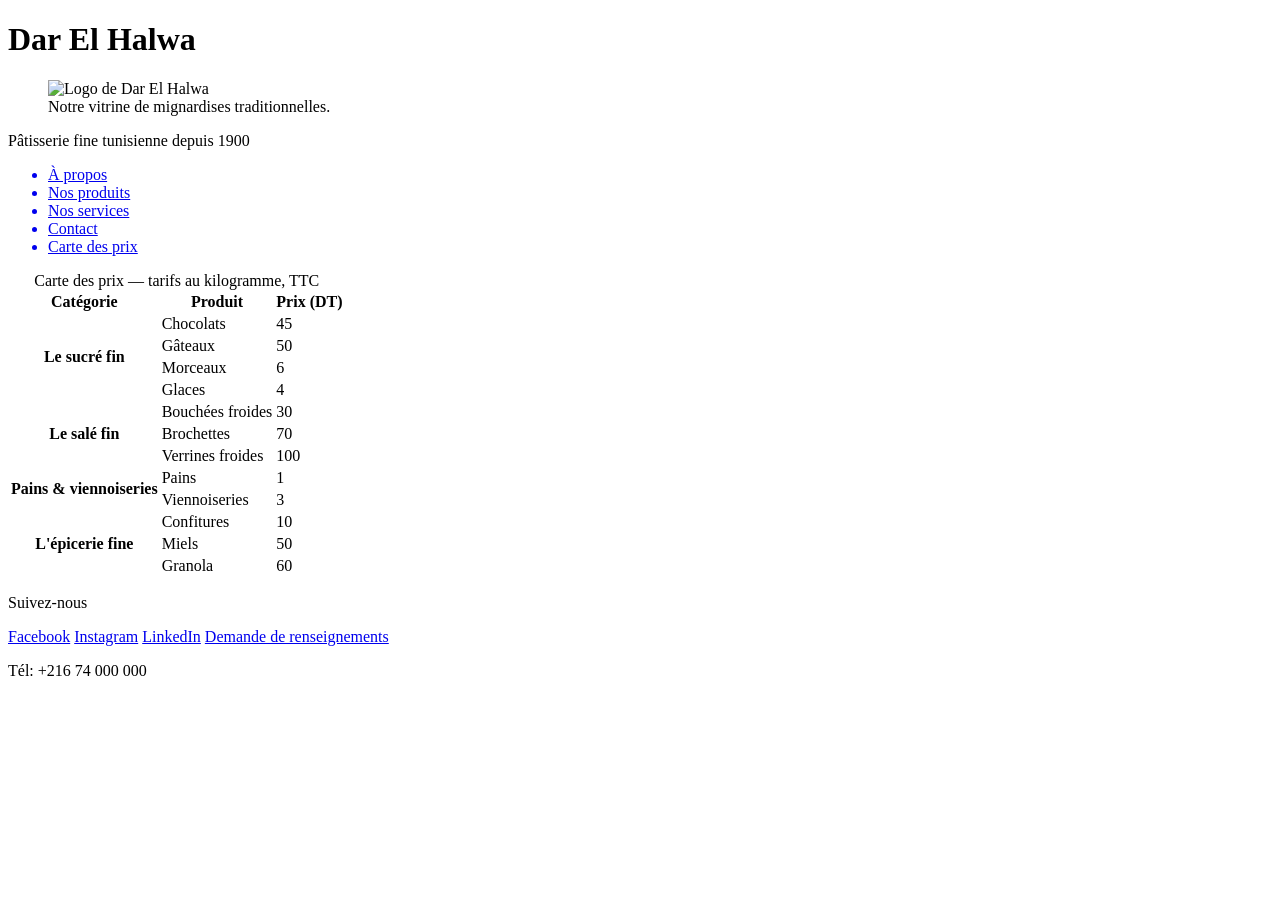
==== carte.html @ 7e04cf57 "Créer la page carte avec le tableau des prix" ====
<!doctype html>
<html lang="en">
  <head>
    <meta charset="UTF-8" />
    <meta name="viewport" content="width=device-width, initial-scale=1.0" />
    <title>Dar El Halwa - Carte des prix</title>
  </head>
  <body>
    <header>
      <h1>Dar El Halwa</h1>
      <figure>
        <img src="logo.jpg" alt="Logo de Dar El Halwa" />
        <figcaption>Notre vitrine de mignardises traditionnelles.</figcaption>
      </figure>
      <p>Pâtisserie fine tunisienne depuis 1900</p>
    </header>
    <nav>
      <ul>
        <a href="#apropos"><li>À propos</li></a>
        <a href="#produits"><li>Nos produits</li></a>
        <a href="#services"><li>Nos services</li></a>
        <a href="#contact"><li>Contact</li></a>
        <a href="carte.html"><li>Carte des prix</li></a>
      </ul>
    </nav>
    <main>
      <table>
        <caption>
          Carte des prix — tarifs au kilogramme, TTC
        </caption>

        <thead>
          <tr>
            <th scope="col">Catégorie</th>
            <th scope="col">Produit</th>
            <th scope="col">Prix (DT)</th>
          </tr>
        </thead>

        <tbody>
          <tr>
            <th scope="rowgroup" rowspan="4">Le sucré fin</th>
            <td>Chocolats</td>
            <td>45</td>
          </tr>
          <tr>
            <td>Gâteaux</td>
            <td>50</td>
          </tr>
          <tr>
            <td>Morceaux</td>
            <td>6</td>
          </tr>
          <tr>
            <td>Glaces</td>
            <td>4</td>
          </tr>

          <tr>
            <th scope="rowgroup" rowspan="3">Le salé fin</th>
            <td>Bouchées froides</td>
            <td>30</td>
          </tr>
          <tr>
            <td>Brochettes</td>
            <td>70</td>
          </tr>
          <tr>
            <td>Verrines froides</td>
            <td>100</td>
          </tr>

          <tr>
            <th scope="rowgroup" rowspan="2">Pains &amp; viennoiseries</th>
            <td>Pains</td>
            <td>1</td>
          </tr>
          <tr>
            <td>Viennoiseries</td>
            <td>3</td>
          </tr>

          <tr>
            <th scope="rowgroup" rowspan="3">L'épicerie fine</th>
            <td>Confitures</td>
            <td>10</td>
          </tr>
          <tr>
            <td>Miels</td>
            <td>50</td>
          </tr>
          <tr>
            <td>Granola</td>
            <td>60</td>
          </tr>
        </tbody>
      </table>
    </main>
    <footer>
      <p>Suivez-nous</p>
      <a href="https://www.facebook.com/darelhalwa">Facebook</a>
      <a href="https://www.instagram.com/darelhalwa">Instagram</a>
      <a href="https://www.linkedin.com/company/darelhalwa">LinkedIn</a>
      <a href="mailto:contact@darelhalwa.tn">Demande de renseignements</a>
      <p>Tél: +216 74 000 000</p>
    </footer>
  </body>
</html>
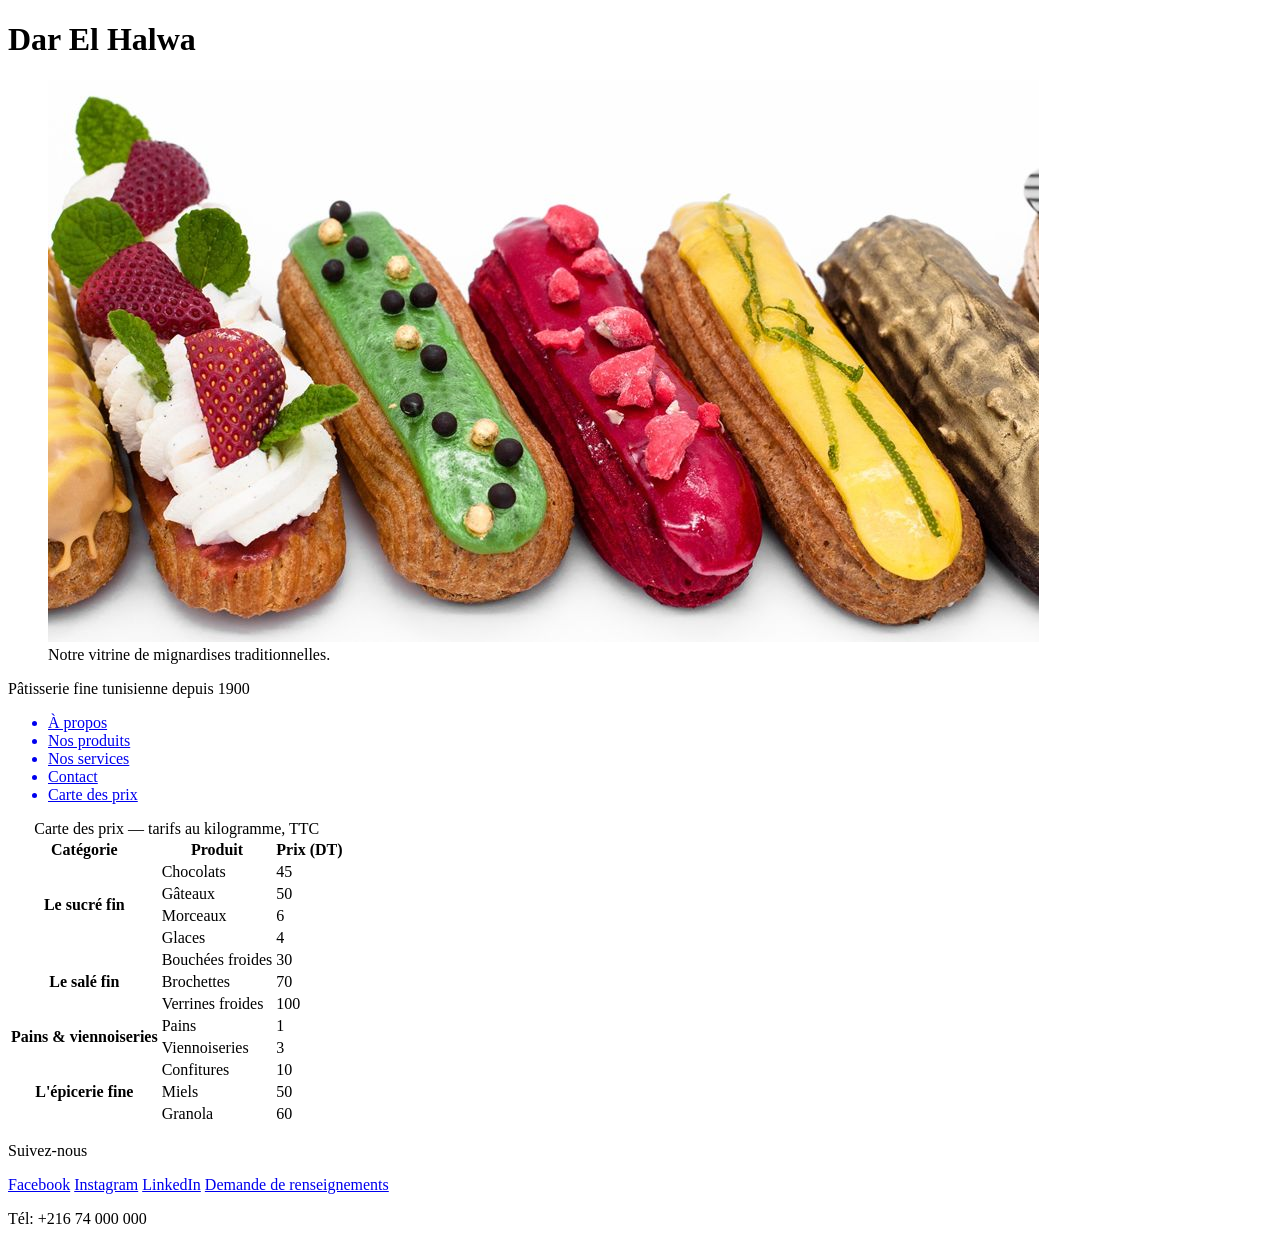
==== commit da1fce21: "Ajouter les nouvelles pages HTML" ====
--- a/carte.html
+++ b/carte.html
@@ -9,17 +9,17 @@
     <header>
       <h1>Dar El Halwa</h1>
       <figure>
-        <img src="logo.jpg" alt="Logo de Dar El Halwa" />
+        <img src="images/cake.jpg" alt="Logo de Dar El Halwa" />
         <figcaption>Notre vitrine de mignardises traditionnelles.</figcaption>
       </figure>
       <p>Pâtisserie fine tunisienne depuis 1900</p>
     </header>
     <nav>
       <ul>
-        <a href="#apropos"><li>À propos</li></a>
-        <a href="#produits"><li>Nos produits</li></a>
-        <a href="#services"><li>Nos services</li></a>
-        <a href="#contact"><li>Contact</li></a>
+        <a href="apropos.html"><li>À propos</li></a>
+        <a href="produits.html"><li>Nos produits</li></a>
+        <a href="services.html"><li>Nos services</li></a>
+        <a href="contact.html"><li>Contact</li></a>
         <a href="carte.html"><li>Carte des prix</li></a>
       </ul>
     </nav>
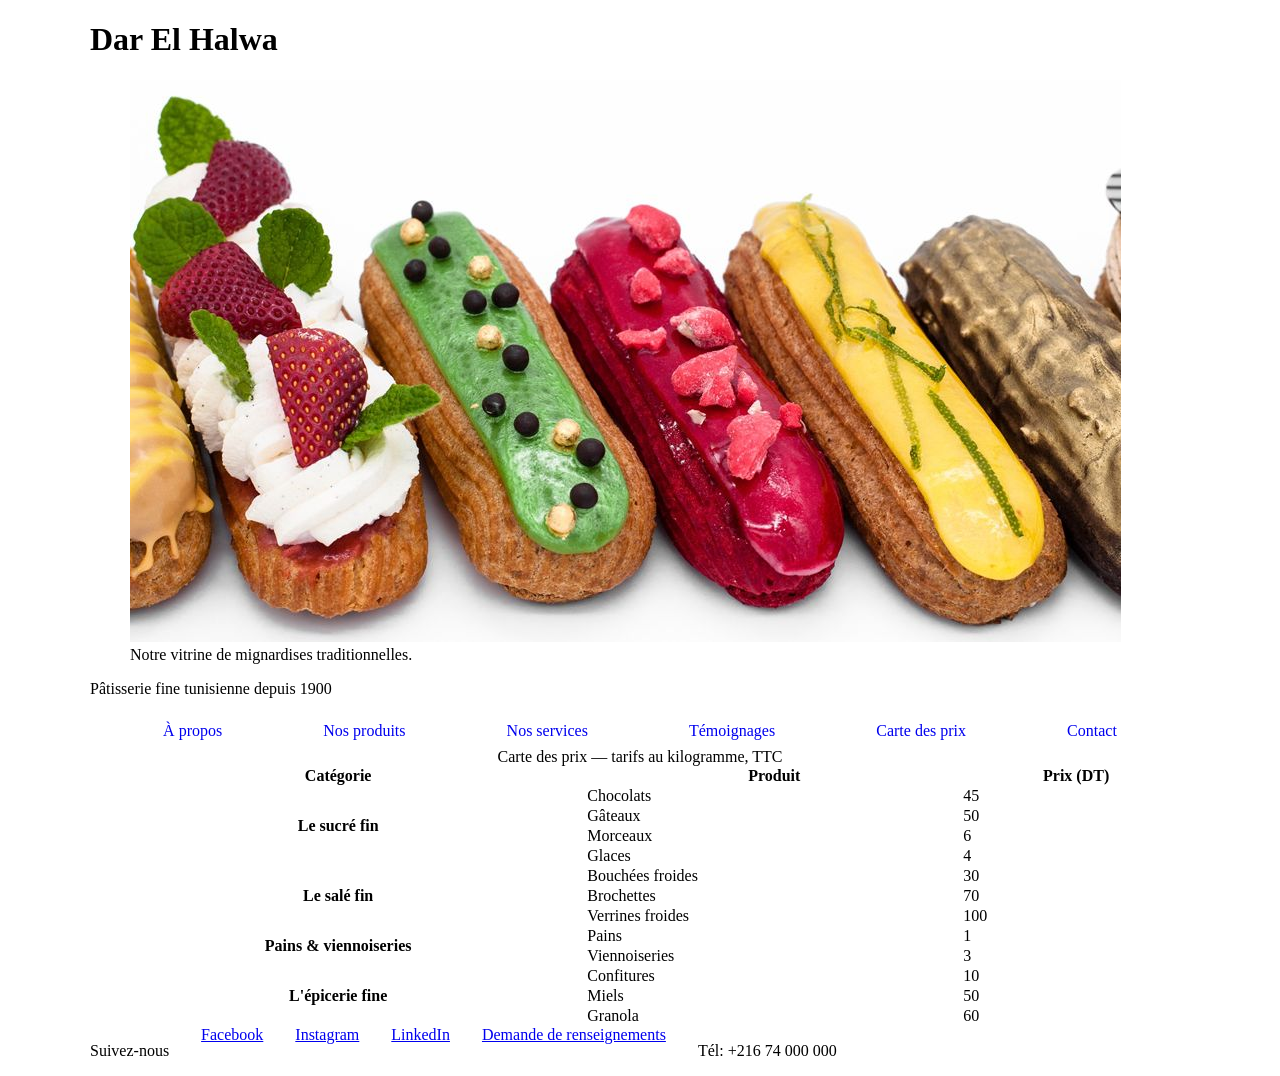
==== commit baec97b5: "add body to contact" ====
--- a/carte.html
+++ b/carte.html
@@ -4,6 +4,7 @@
     <meta charset="UTF-8" />
     <meta name="viewport" content="width=device-width, initial-scale=1.0" />
     <title>Dar El Halwa - Carte des prix</title>
+    <link rel="stylesheet" href="css/style.css">
   </head>
   <body>
     <header>
@@ -14,15 +15,17 @@
       </figure>
       <p>Pâtisserie fine tunisienne depuis 1900</p>
     </header>
-    <nav>
+    <nav id="sommaire">
       <ul>
-        <a href="apropos.html"><li>À propos</li></a>
-        <a href="produits.html"><li>Nos produits</li></a>
-        <a href="services.html"><li>Nos services</li></a>
-        <a href="contact.html"><li>Contact</li></a>
+        <a href="index.html#apropos"><li>À propos</li></a>
+        <a href="index.html#produits"><li>Nos produits</li></a>
+        <a href="index.html#services"><li>Nos services</li></a>
+        <a href="index.html#temoignages"><li>Témoignages</li></a>
         <a href="carte.html"><li>Carte des prix</li></a>
+        <a href="index.html#contact"><li>Contact</li></a>
       </ul>
     </nav>
+
     <main>
       <table>
         <caption>
--- a/css/style.css
+++ b/css/style.css
@@ -0,0 +1,110 @@
+:root {
+  --espace: 1rem;
+}
+body {
+  display: grid;
+  grid-template-areas:
+    "entete"
+    "navigation"
+    "contenu"
+    "pied";
+  grid-template-rows: auto auto 1fr auto;
+  min-height: 100vh;
+  max-width: 1100px;
+  margin: 0 auto;
+}
+
+header {
+  grid-area: entete;
+}
+
+nav {
+  grid-area: navigation;
+}
+
+main {
+  grid-area: contenu;
+  min-width: 0;
+}
+
+footer {
+  grid-area: pied;
+  display: flex;
+  flex-direction: column;
+  gap: calc(var(--espace) * 2);
+}
+nav ul {
+  display: flex;
+  flex-wrap: wrap;
+  justify-content: space-evenly;
+  align-items: center;
+  gap: var(--espace);
+  list-style: none;
+  margin: 0;
+  padding: 0;
+}
+
+nav a {
+  display: block;
+  padding: 0.5rem 0.75rem;
+  border-radius: 0.25rem;
+  text-decoration: none;
+}
+
+nav a:hover {
+  background-color: #eeeeee;
+}
+footer > div {
+  flex: 1;
+}
+.grille-produits {
+  display: grid;
+  grid-template-columns: 1fr;
+  gap: 1.5rem;
+  list-style: none;
+  padding: 0;
+}
+
+.carte {
+  display: flex;
+  flex-direction: column;
+  background: white;
+  border: 1px solid #cccccc;
+  padding: 1rem;
+  border-radius: 0.5rem;
+  box-shadow: 0 2px 5px rgba(0, 0, 0, 0.1);
+}
+
+.carte .prix {
+  margin-top: auto;
+}
+img,
+video {
+  max-width: 100%;
+  height: auto;
+}
+
+.table-responsive {
+  max-width: 100%;
+  overflow-x: auto;
+}
+
+table {
+  width: 100%;
+  min-width: 560px;
+  border-collapse: collapse;
+}
+@media (min-width: 768px) {
+  .grille-produits {
+    grid-template-columns: repeat(2, 1fr);
+  }
+
+  footer {
+    flex-direction: row;
+  }
+}
+@media (min-width: 1024px) {
+  .grille-produits {
+    grid-template-columns: repeat(3, 1fr);
+  }
+}
